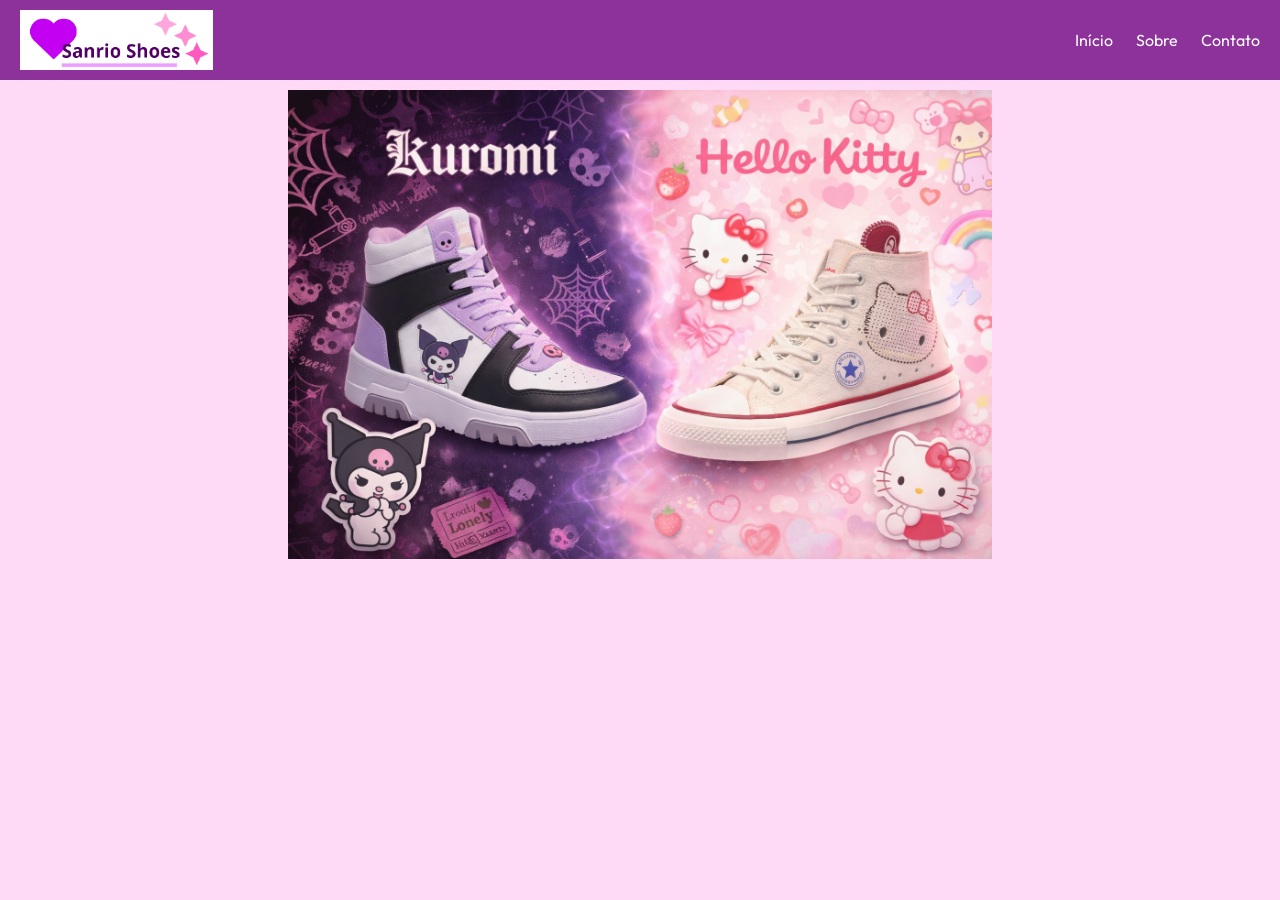
==== KuromieHellokitty/index.html @ c43aca72 "Add files via upload" ====
<!DOCTYPE html>
<html lang="en">
<head>
    <meta charset="UTF-8">
    <meta name="viewport" content="width=device-width, initial-scale=1.0">
    <title>Sanrio Shoes</title>
    <link rel="icon" type="image/png" href="slazzer-preview-qb49s.png">
    <link rel="stylesheet" href="style.css">
</head>
<body>
    <link href="https://fonts.googleapis.com/css2?family=Outfit:wght@300;400;600&display=swap" rel="stylesheet">

    <div class="navbar">
        <div class="logo">
          <img src="sasnrio.png" alt="Logo">
        </div>
        <div class="menu">
          <a href="#">Início</a>
          <a href="#">Sobre</a>
          <a href="#">Contato</a>
        </div>
    </div>

    <img src="ChatGPT Image 15 de abr. de 2026, 15_49_34.png" class="foto">

</body>
</html>
---- KuromieHellokitty/style.css ----
body {
    margin: 0;
    font-family: 'Outfit', sans-serif;
    background-color: rgb(255, 218, 247);
  
  }
  
  .navbar {
    display: flex;
    align-items: center;
    justify-content: space-between;
    background-color: #8d319b;
    padding: 10px 20px;
  }
  
  .logo {
    display: flex;
    align-items: center;
    color: rgb(31, 31, 31);
    font-size: 20px;
    font-weight: bold;
  }
  
  .logo img {
    height: 60px;
    margin-right: 0px;
  }
  
  .menu a {
    color: white;
    text-decoration: none;
    margin-left: 20px;
  }
  
  .menu a:hover {
    color: rgb(247, 171, 255);
  }
  
  h1 {
      font-family: 'UnifrakturCook', cursive;
      text-align: center;
      margin-top: 20px;
      font-family: 'Outfit', sans-serif;
    }
  
  p {
      text-align: left;
      margin-left: 1px;
      margin-top: -4px;
      opacity: 0.2;
  }

  .foto {
    display: block;
    margin: 0 auto 20px auto;
    width: 55%;
    margin-top: 10px;
  }
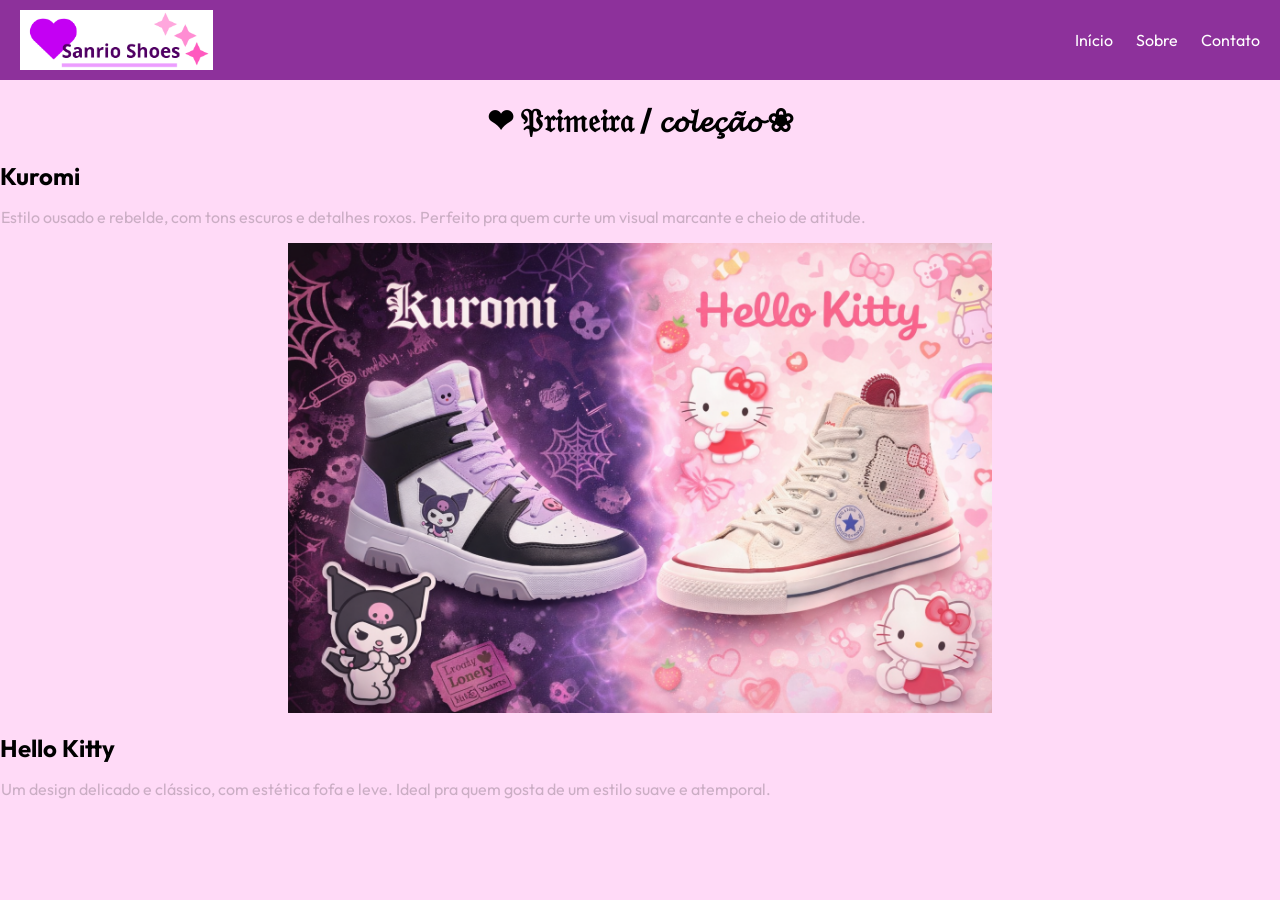
==== commit ce8303e2: "Nova Versao + cores e texto - link externo" ====
--- a/KuromieHellokitty/index.html
+++ b/KuromieHellokitty/index.html
@@ -1,27 +1,57 @@
 <!DOCTYPE html>
-<html lang="en">
+<html lang="pt-BR">
 <head>
-    <meta charset="UTF-8">
-    <meta name="viewport" content="width=device-width, initial-scale=1.0">
-    <title>Sanrio Shoes</title>
-    <link rel="icon" type="image/png" href="slazzer-preview-qb49s.png">
-    <link rel="stylesheet" href="style.css">
+<meta charset="UTF-8">
+<meta name="viewport" content="width=device-width, initial-scale=1.0">
+<title>Sanrio Shoes</title>
+<link rel="icon" type="image/png" href="logo sns.png">
+<link rel="stylesheet" href="style.css">
+<link href="https://fonts.googleapis.com/css2?family=Outfit:wght@300;400;600&family=UnifrakturCook&display=swap" rel="stylesheet">
 </head>
 <body>
-    <link href="https://fonts.googleapis.com/css2?family=Outfit:wght@300;400;600&display=swap" rel="stylesheet">
 
-    <div class="navbar">
-        <div class="logo">
-          <img src="sasnrio.png" alt="Logo">
-        </div>
-        <div class="menu">
-          <a href="#">Início</a>
-          <a href="#">Sobre</a>
-          <a href="#">Contato</a>
-        </div>
-    </div>
+<div class="navbar">
+  <div class="logo">
+    <img src="sasnrio.png" alt="Logo">
+  </div>
+  <div class="menu">
+    <a href="#">Início</a>
+    <a href="#">Sobre</a>
+    <a href="#">Contato</a>
+  </div>
+</div>
+
+<h1><strong>❤ 𝔓𝔯𝔦𝔪𝔢𝔦𝔯𝔞 / 𝓬𝓸𝓵𝓮𝓬̧𝓪̃𝓸 ❀</strong></h1>
+
+<div class="bloco-imagem">
+
+  <div class="texto esquerda" onclick="location.href='pagina1.html'">
+    <h2>Kuromi</h2>
+    <p>
+      Estilo ousado e rebelde, com tons escuros e detalhes roxos.
+      Perfeito pra quem curte um visual marcante e cheio de atitude.
+    </p>
+  </div>
+
+  <div class="img-wrap">
+    <a href="pagina1.html" class="link-img esquerda-link"></a>
+    <a href="pagina2.html" class="link-img direita-link"></a>
 
     <img src="ChatGPT Image 15 de abr. de 2026, 15_49_34.png" class="foto">
 
+    <div class="overlay left"></div>
+    <div class="overlay right"></div>
+  </div>
+
+  <div class="texto direita" onclick="location.href='pagina2.html'">
+    <h2>Hello Kitty</h2>
+    <p>
+      Um design delicado e clássico, com estética fofa e leve.
+      Ideal pra quem gosta de um estilo suave e atemporal.
+    </p>
+  </div>
+
+</div>
+
 </body>
-</html>+</html>
